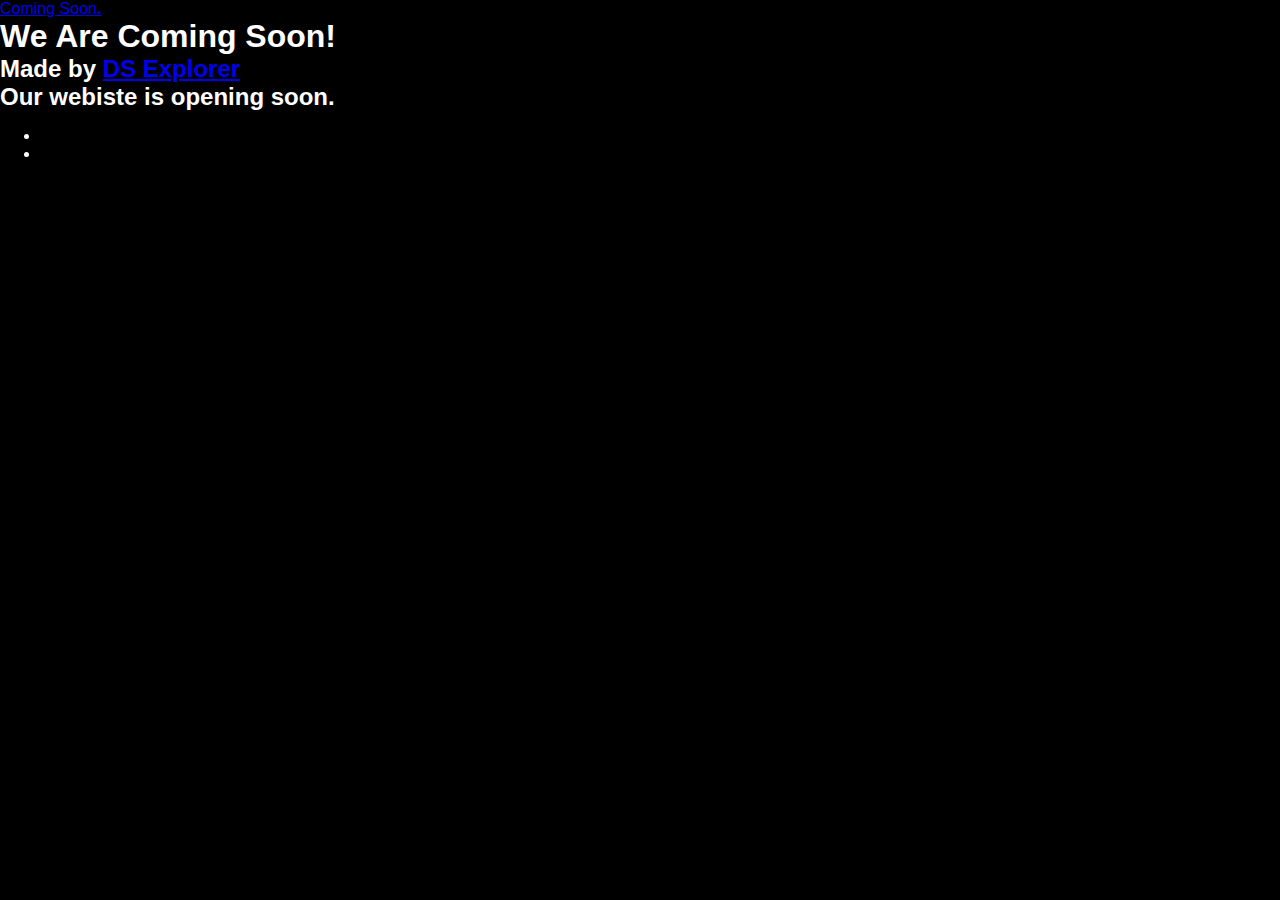
==== ComingSoon.html @ 170976d1 "new site commit 20200918" ====
<!DOCTYPE html>
<!--[if lt IE 7]>      <html class="no-js lt-ie9 lt-ie8 lt-ie7"> <![endif]-->
<!--[if IE 7]>         <html class="no-js lt-ie9 lt-ie8"> <![endif]-->
<!--[if IE 8]>         <html class="no-js lt-ie9"> <![endif]-->
<!--[if gt IE 8]><!--> <html class="no-js"> <!--<![endif]-->
	<head>
	<meta charset="utf-8">
	<meta http-equiv="X-UA-Compatible" content="IE=edge">
	<title>Coming Soon &mdash; Ravi Balar</title>
	<meta name="viewport" content="width=device-width, initial-scale=1">
	<meta name="description" content="Ravi balar Portfolio" />
	<meta name="keywords" content="Ravi balar Portfolio, ds explorer" />
	<meta name="author" content="Ravi_Balar" />

  	<!-- Facebook and Twitter integration -->
	<meta property="og:title" content=""/>
	<meta property="og:image" content=""/>
	<meta property="og:url" content=""/>
	<meta property="og:site_name" content=""/>
	<meta property="og:description" content=""/>
	<meta name="twitter:title" content="" />
	<meta name="twitter:image" content="" />
	<meta name="twitter:url" content="" />
	<meta name="twitter:card" content="" />

	<!-- <link href='https://fonts.googleapis.com/css?family=Work+Sans:400,300,600,400italic,700' rel='stylesheet' type='text/css'> -->
	<link href="https://fonts.googleapis.com/css?family=Space+Mono" rel="stylesheet">
	
	<!-- Animate.css -->
	<link rel="stylesheet" href="css/animate.css">
	<!-- Icomoon Icon Fonts-->
	<link rel="stylesheet" href="css/icomoon.css">
	<!-- Bootstrap  -->
	<link rel="stylesheet" href="css/bootstrap.css">
	<!-- Theme style  -->
	<link rel="stylesheet" href="css/style.css">

	<!-- Modernizr JS -->
	<script src="js/modernizr-2.6.2.min.js"></script>
	<!-- FOR IE9 below -->
	<!--[if lt IE 9]>
	<script src="js/respond.min.js"></script>
	<![endif]-->

	</head>
	<body>
		
	<div class="fh5co-loader"></div>
	
	<div id="page">

	<div id="fh5co-container" class="js-fullheight">
		<div class="countdown-wrap js-fullheight">
			<div class="row">
				<div class="col-md-12 text-center">
					<div class="display-t js-fullheight">
						<div class="display-tc animate-box">
							<nav class="fh5co-nav" role="navigation">
								<div id="fh5co-logo"><a href="index.html">Coming Soon<strong>.</strong></a></div>
							</nav>
							<h1>We Are Coming Soon!</h1>
							<h2>Made by <a href="#" target="_blank">DS Explorer</a></h2>
							<div class="simply-countdown simply-countdown-one"></div>
							<div class="row">
								<div class="col-md-12 desc">
									<h2>Our webiste is opening soon.</h2>
									<!-- <form class="form-inline" id="fh5co-header-subscribe">
										<div class="col-md-12 col-md-offset-0">
											<div class="form-group">
												<input type="text" class="form-control" id="email" placeholder="Get notify by email">
												<button type="submit" class="btn btn-primary">Subscribe</button>
											</div>
										</div>
									</form> -->
									<ul class="fh5co-social-icons">
										<li><a href="https://twitter.com/Ravi_Balar"><i class="icon-twitter-with-circle"></i></a></li>
										<li><a href="https://www.linkedin.com/in/ravi-balar/"><i class="icon-linkedin-with-circle"></i></a></li>
									</ul>
								</div>
							</div>
						</div>
					</div>
				</div>
			</div>
		</div>
		<div class="bg-cover js-fullheight" style="background-image:url(images/img_bg_1.jpeg);">
			
		</div>
	</div>
	</div>

	<div class="gototop js-top">
		<a href="#" class="js-gotop"><i class="icon-arrow-up"></i></a>
	</div>
	
	<!-- jQuery -->
	<script src="js/jquery.min.js"></script>
	<!-- jQuery Easing -->
	<script src="js/jquery.easing.1.3.js"></script>
	<!-- Bootstrap -->
	<script src="js/bootstrap.min.js"></script>
	<!-- Waypoints -->
	<script src="js/jquery.waypoints.min.js"></script>

	<!-- Count Down -->
	<script src="js/simplyCountdown.js"></script>
	<!-- Main -->
	<script src="js/main.js"></script>

	<script>
    var d = new Date(new Date().getTime() + 1000 * 120 * 120 * 2000);

    // default example
    simplyCountdown('.simply-countdown-one', {
        year: d.getFullYear(),
        month: d.getMonth() + 1,
        day: d.getDate()
    });

    //jQuery example
    $('#simply-countdown-losange').simplyCountdown({
        year: d.getFullYear(),
        month: d.getMonth() + 1,
        day: d.getDate(),
        enableUtc: false
    });
</script>

	</body>
</html>
---- css/style.css ----
/* common css */
img {
  display: block;
  width: 100%; }

* {
  box-sizing: border-box; }

body {
  margin: 0 auto;
  font-family: 'Roboto', sans-serif;
  background-color: black;
  color: #ffffff; }

.container {
  max-width: 1340px;
  margin: auto;
  padding: 0 15px; }

h1,
h2,
h3,
h4,
h5,
h6,
p {
  margin: 0;
  padding: 0; }

.menubar {
  display: inline-block;
  width: 100%;
  position: sticky;
  z-index: 99999;
  top: 0;
  background-color: black; }
  .menubar .menu-item {
    list-style: none;
    float: right; }
    .menubar .menu-item li {
      display: inline-block; }
      .menubar .menu-item li a {
        text-decoration: none;
        color: #ffffff;
        padding: 10px 13px;
        transition: 0.6s ease-in; }
        .menubar .menu-item li a:hover {
          color: #fdc11b;
          text-decoration: underline; }

.hero-part {
  padding-bottom: 50px; }
  .hero-part .author-detail {
    display: flex;
    justify-content: space-between; }
    .hero-part .author-detail .hero-part-text {
      padding-top: 120px;
      padding-left: 120px; }
      .hero-part .author-detail .hero-part-text .welcome-text p {
        color: #fdc11b; }
      .hero-part .author-detail .hero-part-text .Author-text h1 {
        font-size: 70px; }
        .hero-part .author-detail .hero-part-text .Author-text h1 span {
          color: #fdc11b; }
      .hero-part .author-detail .hero-part-text .about-author h3 {
        font-size: 30px; }
      .hero-part .author-detail .hero-part-text .heropart-btn {
        padding-top: 50px; }
        .hero-part .author-detail .hero-part-text .heropart-btn a {
          padding: 15px 15px;
          border: 1px solid white;
          border-radius: 50px;
          color: white;
          text-decoration: none;
          outline: none;
          transition: 0.6s ease-in; }
          .hero-part .author-detail .hero-part-text .heropart-btn a:hover {
            background-color: #fdc11b;
            color: black; }
    .hero-part .author-detail .author-img img {
      width: 350px; }

.about-me-part {
  padding-bottom: 50px; }
  .about-me-part .aboutme {
    display: flex;
    justify-content: space-between; }
    .about-me-part .aboutme .ravi-img {
      width: 50%;
      flex: 0 0 50%;
      margin: 0 auto; }
      .about-me-part .aboutme .ravi-img img {
        width: 350px; }
    .about-me-part .aboutme .ravi-detail {
      width: 50%;
      flex: 0 0 50%;
      margin: 0 auto;
      position: relative; }
      .about-me-part .aboutme .ravi-detail h2 {
        position: absolute;
        font-size: 7vw;
        color: rgba(255, 255, 255, 0.1);
        z-index: -1;
        font-weight: 900; }
        @media (max-width: 1024) {
          .about-me-part .aboutme .ravi-detail h2 {
            display: none; } }
      .about-me-part .aboutme .ravi-detail h3 {
        font-size: 50px;
        font-weight: 700;
        padding-bottom: 40px; }
      .about-me-part .aboutme .ravi-detail .slogan-text {
        color: #999999;
        padding-bottom: 50px;
        font-size: 16px; }
      .about-me-part .aboutme .ravi-detail .about-ravi {
        display: flex; }
        .about-me-part .aboutme .ravi-detail .about-ravi .property {
          width: 130px;
          height: 30px;
          font-weight: 700; }
        .about-me-part .aboutme .ravi-detail .about-ravi .value {
          color: #999999;
          font-size: 16px; }
      .about-me-part .aboutme .ravi-detail .about-projects .total-project {
        padding-top: 30px;
        font-weight: 700;
        font-size: 25px; }
        .about-me-part .aboutme .ravi-detail .about-projects .total-project .number {
          color: #fdc11b; }
      .about-me-part .aboutme .ravi-detail .download-resume {
        padding-top: 50px; }
        .about-me-part .aboutme .ravi-detail .download-resume a {
          text-decoration: none;
          color: white;
          padding: 15px 15px;
          border: 1px solid;
          border-radius: 50px;
          outline: none;
          transition: 0.5s ease-in; }
          .about-me-part .aboutme .ravi-detail .download-resume a:hover {
            background-color: #fdc11b;
            color: black; }

.Resume-part {
  padding-bottom: 50px; }
  .Resume-part .resume-text {
    text-align: center;
    position: relative; }
    .Resume-part .resume-text h2 {
      position: absolute;
      top: 0px;
      left: 0;
      font-size: 7vw;
      color: rgba(255, 255, 255, 0.1);
      z-index: -1;
      font-weight: 900;
      width: 100%; }
    .Resume-part .resume-text h3 {
      font-size: 50px;
      font-weight: 700;
      padding-bottom: 150px; }
    .Resume-part .resume-text .resume-content {
      padding-top: 30px;
      padding-bottom: 50px;
      color: #999999; }
  .Resume-part .year-progress {
    display: flex;
    justify-content: space-between; }
    .Resume-part .year-progress .year-text {
      background: rgba(255, 255, 255, 0.1);
      width: 49%;
      flex: 0 0 49%;
      padding: 30px;
      margin-bottom: 25px; }
      .Resume-part .year-progress .year-text .year {
        font-weight: 900;
        font-size: 26px;
        color: #ffbd39;
        line-height: 46px; }
      .Resume-part .year-progress .year-text .company-name {
        font-size: 26px;
        line-height: 40px; }
      .Resume-part .year-progress .year-text .role {
        font-size: 12px;
        font-weight: 600;
        letter-spacing: 3px;
        text-transform: uppercase;
        line-height: 30px;
        color: #999999; }
      .Resume-part .year-progress .year-text .about-roll {
        color: #999999;
        margin-top: 20px; }

.education {
  padding-bottom: 50px; }
  .education .education-heading {
    position: relative;
    text-align: center; }
    .education .education-heading h2 {
      position: absolute;
      top: 0px;
      left: 0;
      font-size: 7vw;
      color: rgba(255, 255, 255, 0.1);
      z-index: -1;
      font-weight: 900;
      width: 100%; }
    .education .education-heading h3 {
      font-size: 50px;
      font-weight: 700;
      padding-bottom: 50px; }
  .education .education-table {
    padding-top: 90px; }
    .education .education-table table {
      width: 100%;
      border: 5px solid #ffbd39;
      border-collapse: collapse; }
      .education .education-table table tr th {
        text-align: left;
        border: 5px solid #ffbd39;
        border-collapse: collapse;
        padding: 10px;
        font-size: 30px; }
      .education .education-table table tr td {
        border: 5px solid #ffbd39;
        border-collapse: collapse;
        padding: 10px;
        font-size: 18px; }

.service-part .service-text {
  position: relative;
  text-align: center;
  padding-bottom: 50px; }
  .service-part .service-text h2 {
    position: absolute;
    top: 0px;
    left: 0;
    font-size: 7vw;
    color: rgba(255, 255, 255, 0.1);
    z-index: -1;
    font-weight: 900;
    width: 100%; }
  .service-part .service-text h3 {
    font-size: 50px;
    font-weight: 700; }
  .service-part .service-text p {
    padding-top: 25px;
    color: #999999; }

.all-services {
  display: flex;
  justify-content: space-between;
  padding-top: 150px;
  padding-bottom: 50px; }
  .all-services .list-of-service {
    width: 23%;
    flex: 0 0 23%;
    margin: 0 auto;
    background: rgba(255, 255, 255, 0.1);
    padding: 50px; }
    .all-services .list-of-service:hover {
      background-color: black;
      border: 1px solid #ffbd39;
      cursor: pointer;
      transform: scale(1.1);
      transition: 0.5s; }
    .all-services .list-of-service .logo-of-service img {
      width: auto;
      margin: 0 auto; }
  .all-services .text-of-service h3 {
    padding-top: 40px;
    text-align: center; }
  .all-services .text-of-service hr {
    width: 30px;
    text-align: center; }

.skill-part {
  padding-bottom: 50px; }
  .skill-part .skill-text {
    position: relative;
    text-align: center; }
    .skill-part .skill-text h2 {
      position: absolute;
      top: 20px;
      left: 0;
      font-size: 7vw;
      color: rgba(255, 255, 255, 0.1);
      z-index: -1;
      font-weight: 900;
      width: 100%; }
    .skill-part .skill-text h3 {
      font-size: 50px;
      font-weight: 700; }

.skill-slider {
  display: flex;
  justify-content: space-between; }
  .skill-slider .slide-to-show {
    width: 33%;
    flex: 0 0 33%;
    margin: 25px auto;
    padding: 20px 70px; }
    .skill-slider .slide-to-show h3 {
      font-size: 26px;
      color: #ffbd39;
      text-align: left; }
    .skill-slider .slide-to-show hr {
      width: 120px;
      margin-top: 20px;
      margin-left: 0; }
    .skill-slider .slide-to-show ul {
      text-align: left;
      padding: 0; }
      .skill-slider .slide-to-show ul li {
        list-style: none;
        position: relative;
        margin-bottom: 15px;
        padding-left: 45px; }
        .skill-slider .slide-to-show ul li:before {
          content: '\261E';
          position: absolute;
          left: 0;
          font-size: 30px;
          top: -11px;
          bottom: 0; }

button.slick-next.slick-arrow {
  position: absolute;
  right: 0;
  top: 50%;
  z-index: 999;
  font-size: 0;
  background-color: #ffbd39;
  border: none;
  border-radius: 50px;
  outline: none;
  height: 50px;
  width: 50px; }

button.slick-prev.slick-arrow {
  position: absolute;
  left: 0;
  top: 50%;
  z-index: 999;
  font-size: 0;
  background-color: #ffbd39;
  border: none;
  border-radius: 50px;
  outline: none;
  padding-top: 7px;
  padding-bottom: 15px;
  transform: rotate(180deg);
  height: 50px;
  width: 50px; }

button.slick-next.slick-arrow:after {
  content: '\27A4';
  font-size: 24px; }

button.slick-prev.slick-arrow:after {
  content: '\27A4';
  font-size: 24px; }

.slick-slider {
  margin-top: 150px; }

.slick-active.slick-center {
  background-color: rgba(255, 255, 255, 0.1);
  transform: scale(1.1);
  transition: 0.5s;
  border: 1px solid #ffbd39; }

.project-part {
  padding-bottom: 50px; }
  .project-part .project-text {
    position: relative;
    text-align: center; }
    .project-part .project-text h2 {
      position: absolute;
      top: 20px;
      left: 0;
      font-size: 7vw;
      color: rgba(255, 255, 255, 0.1);
      z-index: -1;
      font-weight: 900;
      width: 100%; }
    .project-part .project-text h3 {
      font-size: 50px;
      font-weight: 700;
      padding-bottom: 200px; }
  .project-part .project-detail {
    display: flex;
    justify-content: space-between;
    padding-bottom: 25px; }
    .project-part .project-detail .project-img {
      background-image: url(../Image/p1.png);
      background-size: cover;
      background-repeat: no-repeat;
      width: 49%;
      flex: 0 0 49%;
      position: relative; }
      .project-part .project-detail .project-img .overlay {
        position: absolute;
        top: 0;
        left: 0;
        right: 0;
        bottom: 0;
        content: '';
        opacity: 0;
        background: #ffbd39;
        z-index: -1;
        transition: 0.3s; }
      .project-part .project-detail .project-img .overlay-text {
        max-width: 80%;
        padding: 130px;
        margin: 0 auto;
        z-index: 1;
        opacity: 0; }
        .project-part .project-detail .project-img .overlay-text h4 {
          font-size: 30px;
          font-weight: 900; }
        .project-part .project-detail .project-img .overlay-text p {
          font-size: 16px;
          font-weight: 500;
          text-align: center; }
      .project-part .project-detail .project-img:hover .overlay {
        opacity: 0.9;
        z-index: 1;
        cursor: pointer; }
      .project-part .project-detail .project-img:hover .overlay-text {
        opacity: 0.9;
        position: absolute;
        opacity: 0.9;
        position: absolute;
        left: 50%;
        top: 50%;
        transform: translate(-50%, -50%);
        padding: 0; }
    .project-part .project-detail .project-img1 {
      background-image: url(../Image/p2.png);
      background-size: cover;
      background-repeat: no-repeat;
      width: 49%;
      flex: 0 0 49%;
      position: relative; }
      .project-part .project-detail .project-img1 .overlay {
        position: absolute;
        top: 0;
        left: 0;
        right: 0;
        bottom: 0;
        content: '';
        opacity: 0;
        background: #ffbd39;
        z-index: -1;
        transition: all 0.3s ease; }
      .project-part .project-detail .project-img1 .overlay-text {
        max-width: 80%;
        padding: 130px;
        margin: 0 auto;
        z-index: 1;
        opacity: 0; }
        .project-part .project-detail .project-img1 .overlay-text h4 {
          font-size: 30px;
          font-weight: 900; }
        .project-part .project-detail .project-img1 .overlay-text p {
          font-size: 16px;
          font-weight: 500;
          text-align: center; }
      .project-part .project-detail .project-img1:hover .overlay {
        opacity: 0.9;
        z-index: 1;
        cursor: pointer; }
      .project-part .project-detail .project-img1:hover .overlay-text {
        opacity: 0.9;
        position: absolute;
        opacity: 0.9;
        position: absolute;
        left: 50%;
        top: 50%;
        transform: translate(-50%, -50%);
        padding: 0; }
    .project-part .project-detail .project-img2 {
      background-image: url(../Image/p3.png);
      background-size: cover;
      background-repeat: no-repeat;
      width: 49%;
      flex: 0 0 49%;
      position: relative; }
      .project-part .project-detail .project-img2 .overlay {
        position: absolute;
        top: 0;
        left: 0;
        right: 0;
        bottom: 0;
        content: '';
        opacity: 0;
        background: #ffbd39;
        z-index: -1;
        transition: all 0.3s ease; }
      .project-part .project-detail .project-img2 .overlay-text {
        max-width: 80%;
        padding: 130px;
        margin: 0 auto;
        z-index: 1;
        opacity: 0; }
        .project-part .project-detail .project-img2 .overlay-text h4 {
          font-size: 30px;
          font-weight: 900; }
        .project-part .project-detail .project-img2 .overlay-text p {
          font-size: 16px;
          font-weight: 500;
          text-align: center; }
      .project-part .project-detail .project-img2:hover .overlay {
        opacity: 0.9;
        z-index: 1;
        cursor: pointer; }
      .project-part .project-detail .project-img2:hover .overlay-text {
        opacity: 0.9;
        position: absolute;
        opacity: 0.9;
        position: absolute;
        left: 50%;
        top: 50%;
        transform: translate(-50%, -50%);
        padding: 0; }
    .project-part .project-detail .project-img3 {
      background-image: url(../Image/p4.png);
      background-size: cover;
      background-repeat: no-repeat;
      width: 49%;
      flex: 0 0 49%;
      position: relative; }
      .project-part .project-detail .project-img3 .overlay {
        position: absolute;
        top: 0;
        left: 0;
        right: 0;
        bottom: 0;
        content: '';
        opacity: 0;
        background: #ffbd39;
        z-index: -1;
        transition: all 0.3s ease; }
      .project-part .project-detail .project-img3 .overlay-text {
        max-width: 80%;
        padding: 130px;
        margin: 0 auto;
        z-index: 1;
        opacity: 0; }
        .project-part .project-detail .project-img3 .overlay-text h4 {
          font-size: 30px;
          font-weight: 900; }
        .project-part .project-detail .project-img3 .overlay-text p {
          font-size: 16px;
          font-weight: 500;
          text-align: center; }
      .project-part .project-detail .project-img3:hover .overlay {
        opacity: 0.9;
        z-index: 1;
        cursor: pointer; }
      .project-part .project-detail .project-img3:hover .overlay-text {
        opacity: 0.9;
        position: absolute;
        opacity: 0.9;
        position: absolute;
        left: 50%;
        top: 50%;
        transform: translate(-50%, -50%);
        padding: 0; }

.contact-part .contact-text {
  position: relative;
  text-align: center; }
  .contact-part .contact-text h2 {
    position: absolute;
    top: 10px;
    left: 0;
    font-size: 7vw;
    color: rgba(255, 255, 255, 0.1);
    z-index: -1;
    font-weight: 900;
    width: 100%; }
  .contact-part .contact-text h3 {
    font-size: 50px;
    font-weight: 700;
    padding-bottom: 110px; }
.contact-part .address-detail {
  display: flex;
  justify-content: space-between;
  padding-top: 80px;
  padding-bottom: 50px; }
  .contact-part .address-detail .address {
    width: 24%;
    flex: 0 0 24%;
    margin: 0 auto; }
    .contact-part .address-detail .address .address-icon {
      text-align: center;
      background-color: rgba(255, 255, 255, 0.1);
      border-radius: 100px;
      height: 100px;
      width: 100px;
      margin: 0 auto; }
      .contact-part .address-detail .address .address-icon:hover {
        transform: rotate(360deg);
        transition: 0.5s; }
      .contact-part .address-detail .address .address-icon a i {
        font-size: 50px;
        color: #ffbd39;
        padding-top: 25px; }
      .contact-part .address-detail .address .address-icon a:hover {
        transform: rotate3d(); }
    .contact-part .address-detail .address .address-text h4 {
      font-size: 26px;
      text-align: center;
      font-weight: 700;
      padding-top: 50px; }
    .contact-part .address-detail .address .address-text p {
      font-size: 16px;
      text-align: center;
      padding-top: 10px;
      color: #999999; }

.footer-part .ftr-text-media {
  display: flex;
  justify-content: space-between;
  align-items: center;
  padding: 20px 0; }
  .footer-part .ftr-text-media .social-media {
    width: 50%;
    flex: 0 0 50%;
    display: flex;
    justify-content: space-evenly; }
    .footer-part .ftr-text-media .social-media a i {
      font-size: 25px;
      color: #ffbd39; }
  .footer-part .ftr-text-media .ftr-note {
    width: 50%;
    flex: 0 0 50%; }
    .footer-part .ftr-text-media .ftr-note p {
      font-size: 12px;
      text-align: center; }

/*# sourceMappingURL=style.css.map */
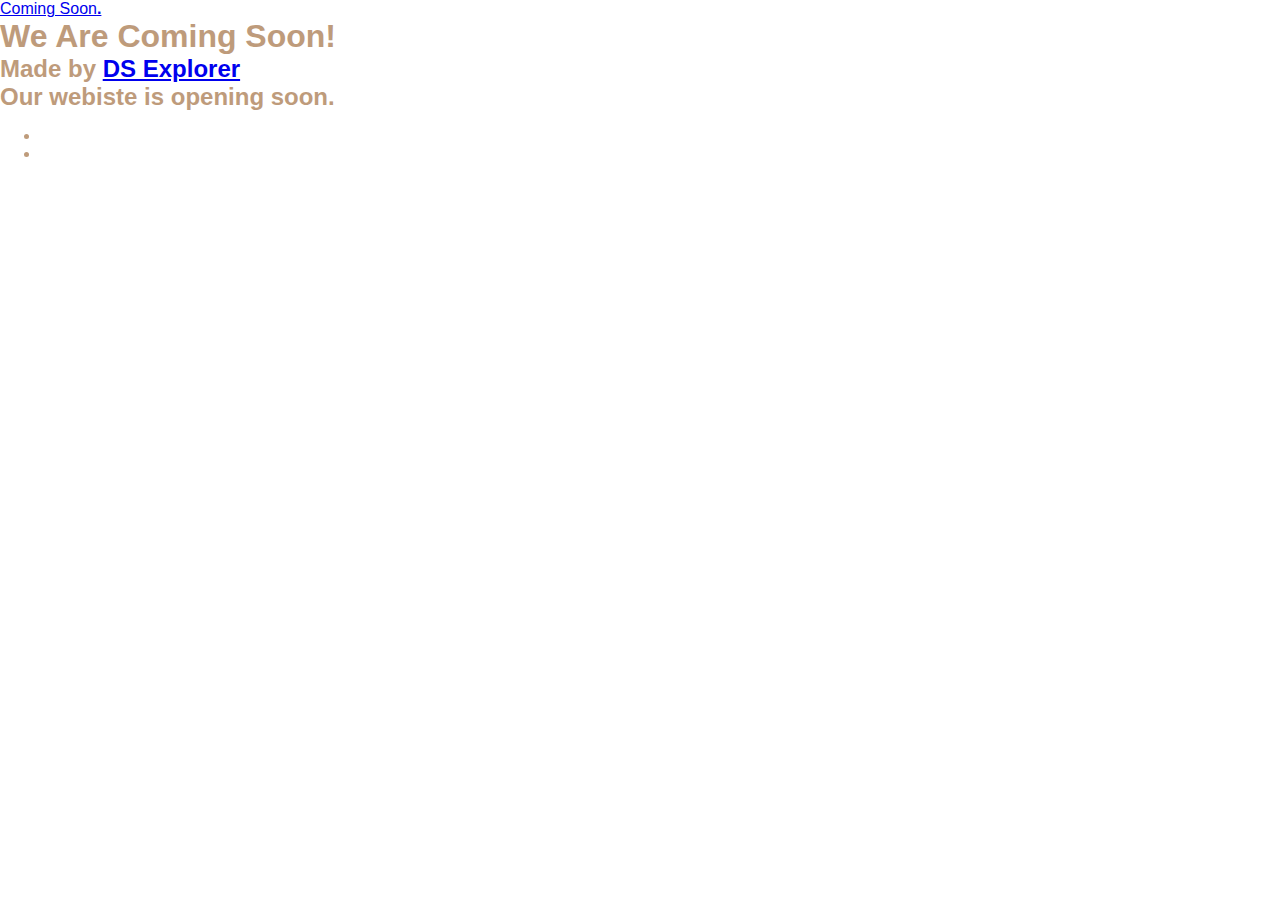
==== commit b4c65754: "css changes by mehul 20220128" ====
--- a/ComingSoon.html
+++ b/ComingSoon.html
@@ -1,131 +1,131 @@
-<!DOCTYPE html>
-<!--[if lt IE 7]>      <html class="no-js lt-ie9 lt-ie8 lt-ie7"> <![endif]-->
-<!--[if IE 7]>         <html class="no-js lt-ie9 lt-ie8"> <![endif]-->
-<!--[if IE 8]>         <html class="no-js lt-ie9"> <![endif]-->
-<!--[if gt IE 8]><!--> <html class="no-js"> <!--<![endif]-->
-	<head>
-	<meta charset="utf-8">
-	<meta http-equiv="X-UA-Compatible" content="IE=edge">
-	<title>Coming Soon &mdash; Ravi Balar</title>
-	<meta name="viewport" content="width=device-width, initial-scale=1">
-	<meta name="description" content="Ravi balar Portfolio" />
-	<meta name="keywords" content="Ravi balar Portfolio, ds explorer" />
-	<meta name="author" content="Ravi_Balar" />
-
-  	<!-- Facebook and Twitter integration -->
-	<meta property="og:title" content=""/>
-	<meta property="og:image" content=""/>
-	<meta property="og:url" content=""/>
-	<meta property="og:site_name" content=""/>
-	<meta property="og:description" content=""/>
-	<meta name="twitter:title" content="" />
-	<meta name="twitter:image" content="" />
-	<meta name="twitter:url" content="" />
-	<meta name="twitter:card" content="" />
-
-	<!-- <link href='https://fonts.googleapis.com/css?family=Work+Sans:400,300,600,400italic,700' rel='stylesheet' type='text/css'> -->
-	<link href="https://fonts.googleapis.com/css?family=Space+Mono" rel="stylesheet">
-	
-	<!-- Animate.css -->
-	<link rel="stylesheet" href="css/animate.css">
-	<!-- Icomoon Icon Fonts-->
-	<link rel="stylesheet" href="css/icomoon.css">
-	<!-- Bootstrap  -->
-	<link rel="stylesheet" href="css/bootstrap.css">
-	<!-- Theme style  -->
-	<link rel="stylesheet" href="css/style.css">
-
-	<!-- Modernizr JS -->
-	<script src="js/modernizr-2.6.2.min.js"></script>
-	<!-- FOR IE9 below -->
-	<!--[if lt IE 9]>
-	<script src="js/respond.min.js"></script>
-	<![endif]-->
-
-	</head>
-	<body>
-		
-	<div class="fh5co-loader"></div>
-	
-	<div id="page">
-
-	<div id="fh5co-container" class="js-fullheight">
-		<div class="countdown-wrap js-fullheight">
-			<div class="row">
-				<div class="col-md-12 text-center">
-					<div class="display-t js-fullheight">
-						<div class="display-tc animate-box">
-							<nav class="fh5co-nav" role="navigation">
-								<div id="fh5co-logo"><a href="index.html">Coming Soon<strong>.</strong></a></div>
-							</nav>
-							<h1>We Are Coming Soon!</h1>
-							<h2>Made by <a href="#" target="_blank">DS Explorer</a></h2>
-							<div class="simply-countdown simply-countdown-one"></div>
-							<div class="row">
-								<div class="col-md-12 desc">
-									<h2>Our webiste is opening soon.</h2>
-									<!-- <form class="form-inline" id="fh5co-header-subscribe">
-										<div class="col-md-12 col-md-offset-0">
-											<div class="form-group">
-												<input type="text" class="form-control" id="email" placeholder="Get notify by email">
-												<button type="submit" class="btn btn-primary">Subscribe</button>
-											</div>
-										</div>
-									</form> -->
-									<ul class="fh5co-social-icons">
-										<li><a href="https://twitter.com/Ravi_Balar"><i class="icon-twitter-with-circle"></i></a></li>
-										<li><a href="https://www.linkedin.com/in/ravi-balar/"><i class="icon-linkedin-with-circle"></i></a></li>
-									</ul>
-								</div>
-							</div>
-						</div>
-					</div>
-				</div>
-			</div>
-		</div>
-		<div class="bg-cover js-fullheight" style="background-image:url(images/img_bg_1.jpeg);">
-			
-		</div>
-	</div>
-	</div>
-
-	<div class="gototop js-top">
-		<a href="#" class="js-gotop"><i class="icon-arrow-up"></i></a>
-	</div>
-	
-	<!-- jQuery -->
-	<script src="js/jquery.min.js"></script>
-	<!-- jQuery Easing -->
-	<script src="js/jquery.easing.1.3.js"></script>
-	<!-- Bootstrap -->
-	<script src="js/bootstrap.min.js"></script>
-	<!-- Waypoints -->
-	<script src="js/jquery.waypoints.min.js"></script>
-
-	<!-- Count Down -->
-	<script src="js/simplyCountdown.js"></script>
-	<!-- Main -->
-	<script src="js/main.js"></script>
-
-	<script>
-    var d = new Date(new Date().getTime() + 1000 * 120 * 120 * 2000);
-
-    // default example
-    simplyCountdown('.simply-countdown-one', {
-        year: d.getFullYear(),
-        month: d.getMonth() + 1,
-        day: d.getDate()
-    });
-
-    //jQuery example
-    $('#simply-countdown-losange').simplyCountdown({
-        year: d.getFullYear(),
-        month: d.getMonth() + 1,
-        day: d.getDate(),
-        enableUtc: false
-    });
-</script>
-
-	</body>
-</html>
-
+<!DOCTYPE html>
+<!--[if lt IE 7]>      <html class="no-js lt-ie9 lt-ie8 lt-ie7"> <![endif]-->
+<!--[if IE 7]>         <html class="no-js lt-ie9 lt-ie8"> <![endif]-->
+<!--[if IE 8]>         <html class="no-js lt-ie9"> <![endif]-->
+<!--[if gt IE 8]><!--> <html class="no-js"> <!--<![endif]-->
+	<head>
+	<meta charset="utf-8">
+	<meta http-equiv="X-UA-Compatible" content="IE=edge">
+	<title>Coming Soon &mdash; Ravi Balar</title>
+	<meta name="viewport" content="width=device-width, initial-scale=1">
+	<meta name="description" content="Ravi balar Portfolio" />
+	<meta name="keywords" content="Ravi balar Portfolio, ds explorer" />
+	<meta name="author" content="Ravi_Balar" />
+
+  	<!-- Facebook and Twitter integration -->
+	<meta property="og:title" content=""/>
+	<meta property="og:image" content=""/>
+	<meta property="og:url" content=""/>
+	<meta property="og:site_name" content=""/>
+	<meta property="og:description" content=""/>
+	<meta name="twitter:title" content="" />
+	<meta name="twitter:image" content="" />
+	<meta name="twitter:url" content="" />
+	<meta name="twitter:card" content="" />
+
+	<!-- <link href='https://fonts.googleapis.com/css?family=Work+Sans:400,300,600,400italic,700' rel='stylesheet' type='text/css'> -->
+	<link href="https://fonts.googleapis.com/css?family=Space+Mono" rel="stylesheet">
+	
+	<!-- Animate.css -->
+	<link rel="stylesheet" href="css/animate.css">
+	<!-- Icomoon Icon Fonts-->
+	<link rel="stylesheet" href="css/icomoon.css">
+	<!-- Bootstrap  -->
+	<link rel="stylesheet" href="css/bootstrap.css">
+	<!-- Theme style  -->
+	<link rel="stylesheet" href="css/style.css">
+
+	<!-- Modernizr JS -->
+	<script src="js/modernizr-2.6.2.min.js"></script>
+	<!-- FOR IE9 below -->
+	<!--[if lt IE 9]>
+	<script src="js/respond.min.js"></script>
+	<![endif]-->
+
+	</head>
+	<body>
+		
+	<div class="fh5co-loader"></div>
+	
+	<div id="page">
+
+	<div id="fh5co-container" class="js-fullheight">
+		<div class="countdown-wrap js-fullheight">
+			<div class="row">
+				<div class="col-md-12 text-center">
+					<div class="display-t js-fullheight">
+						<div class="display-tc animate-box">
+							<nav class="fh5co-nav" role="navigation">
+								<div id="fh5co-logo"><a href="index.html">Coming Soon<strong>.</strong></a></div>
+							</nav>
+							<h1>We Are Coming Soon!</h1>
+							<h2>Made by <a href="#" target="_blank">DS Explorer</a></h2>
+							<div class="simply-countdown simply-countdown-one"></div>
+							<div class="row">
+								<div class="col-md-12 desc">
+									<h2>Our webiste is opening soon.</h2>
+									<!-- <form class="form-inline" id="fh5co-header-subscribe">
+										<div class="col-md-12 col-md-offset-0">
+											<div class="form-group">
+												<input type="text" class="form-control" id="email" placeholder="Get notify by email">
+												<button type="submit" class="btn btn-primary">Subscribe</button>
+											</div>
+										</div>
+									</form> -->
+									<ul class="fh5co-social-icons">
+										<li><a href="https://twitter.com/Ravi_Balar"><i class="icon-twitter-with-circle"></i></a></li>
+										<li><a href="https://www.linkedin.com/in/ravi-balar/"><i class="icon-linkedin-with-circle"></i></a></li>
+									</ul>
+								</div>
+							</div>
+						</div>
+					</div>
+				</div>
+			</div>
+		</div>
+		<div class="bg-cover js-fullheight" style="background-image:url(images/img_bg_1.jpeg);">
+			
+		</div>
+	</div>
+	</div>
+
+	<div class="gototop js-top">
+		<a href="#" class="js-gotop"><i class="icon-arrow-up"></i></a>
+	</div>
+	
+	<!-- jQuery -->
+	<script src="js/jquery.min.js"></script>
+	<!-- jQuery Easing -->
+	<script src="js/jquery.easing.1.3.js"></script>
+	<!-- Bootstrap -->
+	<script src="js/bootstrap.min.js"></script>
+	<!-- Waypoints -->
+	<script src="js/jquery.waypoints.min.js"></script>
+
+	<!-- Count Down -->
+	<script src="js/simplyCountdown.js"></script>
+	<!-- Main -->
+	<script src="js/main.js"></script>
+
+	<script>
+    var d = new Date(new Date().getTime() + 1000 * 120 * 120 * 2000);
+
+    // default example
+    simplyCountdown('.simply-countdown-one', {
+        year: d.getFullYear(),
+        month: d.getMonth() + 1,
+        day: d.getDate()
+    });
+
+    //jQuery example
+    $('#simply-countdown-losange').simplyCountdown({
+        year: d.getFullYear(),
+        month: d.getMonth() + 1,
+        day: d.getDate(),
+        enableUtc: false
+    });
+</script>
+
+	</body>
+</html>
+
--- a/css/style.css
+++ b/css/style.css
@@ -8,9 +8,9 @@
 
 body {
   margin: 0 auto;
-  font-family: 'Roboto', sans-serif;
-  background-color: black;
-  color: #ffffff; }
+  font-family: "Roboto", sans-serif;
+  background-color: #ffffff;
+  color: #be9b7b; }
 
 .container {
   max-width: 1340px;
@@ -33,52 +33,201 @@
   position: sticky;
   z-index: 99999;
   top: 0;
-  background-color: black; }
-  .menubar .menu-item {
+  background-color: #be9b7b; }
+  @media (max-width: 768px) {
+    .menubar {
+      display: none; } }
+  .menubar .logo-and-menubar {
+    display: flex;
+    justify-content: space-between;
+    align-items: center; }
+    .menubar .logo-and-menubar .logo-of-ravi img {
+      width: 70px;
+      height: 70px; }
+    .menubar .logo-and-menubar .menu-item {
+      list-style: none;
+      float: right; }
+      .menubar .logo-and-menubar .menu-item li {
+        display: inline-block; }
+        .menubar .logo-and-menubar .menu-item li a {
+          text-decoration: none;
+          color: #ffffff;
+          padding: 10px 13px;
+          transition: 0.3s ease-in;
+          cursor: pointer; }
+          @media (max-width: 768px) {
+            .menubar .logo-and-menubar .menu-item li a {
+              padding: 10px 7px; } }
+          .menubar .logo-and-menubar .menu-item li a:hover {
+            text-decoration: underline; }
+
+.active {
+  color: #4b3832 !important;
+  text-decoration: underline; }
+
+.menu {
+  background: #be9b7b;
+  width: 100%;
+  display: none; }
+  .menu .resposive-menu {
     list-style: none;
-    float: right; }
-    .menubar .menu-item li {
-      display: inline-block; }
-      .menubar .menu-item li a {
-        text-decoration: none;
-        color: #ffffff;
-        padding: 10px 13px;
-        transition: 0.6s ease-in; }
-        .menubar .menu-item li a:hover {
-          color: #fdc11b;
-          text-decoration: underline; }
+    margin: 0;
+    padding: 0;
+    text-align: center; }
+    .menu .resposive-menu a {
+      text-decoration: none;
+      color: #3c2f2f; }
+      .menu .resposive-menu a li {
+        color: #3c2f2f;
+        font-size: 12px;
+        letter-spacing: 2px;
+        padding: 15px 0;
+        text-transform: uppercase; }
+        .menu .resposive-menu a li:hover {
+          color: #be9b7b; }
+
+.active-resposive-header {
+  background: #3c2f2f; }
+
+.menu-toggle {
+  background: none;
+  color: #333;
+  width: 100%;
+  text-align: center;
+  padding: 10px 0;
+  font-size: 25px;
+  display: none; }
+  @media (max-width: 768px) {
+    .menu-toggle {
+      display: block; } }
+  .menu-toggle a {
+    text-decoration: none;
+    color: #333; }
+    .menu-toggle a i {
+      color: #be9b7b;
+      font-size: 50px; }
 
 .hero-part {
   padding-bottom: 50px; }
   .hero-part .author-detail {
     display: flex;
     justify-content: space-between; }
+    @media (max-width: 425px) {
+      .hero-part .author-detail {
+        flex-direction: column-reverse; } }
     .hero-part .author-detail .hero-part-text {
-      padding-top: 120px;
-      padding-left: 120px; }
+      padding-top: 200px;
+      padding-left: 150px; }
+      @media (max-width: 768px) {
+        .hero-part .author-detail .hero-part-text {
+          padding-top: 150px;
+          padding-left: 100px; } }
+      @media (max-width: 650px) {
+        .hero-part .author-detail .hero-part-text {
+          padding-top: 120px; } }
+      @media (max-width: 550px) {
+        .hero-part .author-detail .hero-part-text {
+          padding-top: 70px;
+          padding-left: 50px; } }
+      @media (max-width: 425px) {
+        .hero-part .author-detail .hero-part-text {
+          padding-top: 20px;
+          padding-left: 100px; } }
+      @media (max-width: 375px) {
+        .hero-part .author-detail .hero-part-text {
+          padding-left: 60px; } }
+      @media (max-width: 320px) {
+        .hero-part .author-detail .hero-part-text {
+          padding-left: 50px; } }
       .hero-part .author-detail .hero-part-text .welcome-text p {
-        color: #fdc11b; }
+        color: #3c2f2f; }
       .hero-part .author-detail .hero-part-text .Author-text h1 {
         font-size: 70px; }
+        @media (max-width: 991px) {
+          .hero-part .author-detail .hero-part-text .Author-text h1 {
+            font-size: 64px; } }
+        @media (max-width: 768px) {
+          .hero-part .author-detail .hero-part-text .Author-text h1 {
+            font-size: 56px; } }
+        @media (max-width: 650px) {
+          .hero-part .author-detail .hero-part-text .Author-text h1 {
+            font-size: 40px; } }
+        @media (max-width: 550px) {
+          .hero-part .author-detail .hero-part-text .Author-text h1 {
+            font-size: 25px; } }
         .hero-part .author-detail .hero-part-text .Author-text h1 span {
-          color: #fdc11b; }
+          color: #3c2f2f; }
       .hero-part .author-detail .hero-part-text .about-author h3 {
         font-size: 30px; }
+        @media (max-width: 991px) {
+          .hero-part .author-detail .hero-part-text .about-author h3 {
+            font-size: 25px; } }
+        @media (max-width: 650px) {
+          .hero-part .author-detail .hero-part-text .about-author h3 {
+            font-size: 18px; } }
+        @media (max-width: 550px) {
+          .hero-part .author-detail .hero-part-text .about-author h3 {
+            font-size: 14px; } }
       .hero-part .author-detail .hero-part-text .heropart-btn {
         padding-top: 50px; }
+        @media (max-width: 991px) {
+          .hero-part .author-detail .hero-part-text .heropart-btn {
+            padding-top: 40px; } }
+        @media (max-width: 650px) {
+          .hero-part .author-detail .hero-part-text .heropart-btn {
+            padding-top: 30px; } }
+        @media (max-width: 650px) {
+          .hero-part .author-detail .hero-part-text .heropart-btn {
+            padding-top: 10px;
+            display: flex;
+            flex-direction: column;
+            width: 100px; } }
+        @media (max-width: 425px) {
+          .hero-part .author-detail .hero-part-text .heropart-btn {
+            flex-direction: row;
+            width: 200px; } }
         .hero-part .author-detail .hero-part-text .heropart-btn a {
           padding: 15px 15px;
-          border: 1px solid white;
+          border: 1px solid #be9b7b;
           border-radius: 50px;
-          color: white;
+          color: #be9b7b;
           text-decoration: none;
           outline: none;
           transition: 0.6s ease-in; }
+          @media (max-width: 650px) {
+            .hero-part .author-detail .hero-part-text .heropart-btn a {
+              padding: 10px 10px;
+              margin-top: 10px;
+              text-align: center; } }
+          @media (max-width: 550px) {
+            .hero-part .author-detail .hero-part-text .heropart-btn a {
+              padding: 5px 0;
+              width: 95px;
+              margin-top: 10px;
+              text-align: center; } }
+          @media (max-width: 425px) {
+            .hero-part .author-detail .hero-part-text .heropart-btn a {
+              margin-right: 10px; } }
           .hero-part .author-detail .hero-part-text .heropart-btn a:hover {
-            background-color: #fdc11b;
-            color: black; }
+            background-color: #4b3832;
+            color: #be9b7b; }
     .hero-part .author-detail .author-img img {
       width: 350px; }
+      @media (max-width: 991px) {
+        .hero-part .author-detail .author-img img {
+          width: 300px; } }
+      @media (max-width: 768px) {
+        .hero-part .author-detail .author-img img {
+          width: 250px; } }
+      @media (max-width: 650px) {
+        .hero-part .author-detail .author-img img {
+          width: 200px; } }
+      @media (max-width: 550px) {
+        .hero-part .author-detail .author-img img {
+          width: 150px; } }
+      @media (max-width: 425px) {
+        .hero-part .author-detail .author-img img {
+          margin: 0 auto; } }
 
 .about-me-part {
   padding-bottom: 50px; }
@@ -89,108 +238,284 @@
       width: 50%;
       flex: 0 0 50%;
       margin: 0 auto; }
+      @media (max-width: 425px) {
+        .about-me-part .aboutme .ravi-img {
+          display: none; } }
       .about-me-part .aboutme .ravi-img img {
         width: 350px; }
+        @media (max-width: 991px) {
+          .about-me-part .aboutme .ravi-img img {
+            width: 300px; } }
+        @media (max-width: 768px) {
+          .about-me-part .aboutme .ravi-img img {
+            width: 250px; } }
+        @media (max-width: 650px) {
+          .about-me-part .aboutme .ravi-img img {
+            width: 200px; } }
+        @media (max-width: 550px) {
+          .about-me-part .aboutme .ravi-img img {
+            width: 150px; } }
     .about-me-part .aboutme .ravi-detail {
       width: 50%;
       flex: 0 0 50%;
       margin: 0 auto;
       position: relative; }
+      @media (max-width: 425px) {
+        .about-me-part .aboutme .ravi-detail {
+          width: 100%;
+          flex: 0 0 100%;
+          margin: 0 auto;
+          position: relative;
+          align-items: center; } }
       .about-me-part .aboutme .ravi-detail h2 {
         position: absolute;
         font-size: 7vw;
-        color: rgba(255, 255, 255, 0.1);
+        color: rgba(190, 155, 123, 0.1);
         z-index: -1;
-        font-weight: 900; }
-        @media (max-width: 1024) {
+        font-weight: 900;
+        padding-top: 120px; }
+        @media (max-width: 768px) {
           .about-me-part .aboutme .ravi-detail h2 {
             display: none; } }
       .about-me-part .aboutme .ravi-detail h3 {
         font-size: 50px;
         font-weight: 700;
-        padding-bottom: 40px; }
+        padding-bottom: 170px;
+        padding-top: 120px;
+        padding-left: 100px; }
+        @media (max-width: 1440px) {
+          .about-me-part .aboutme .ravi-detail h3 {
+            padding-left: 50px; } }
+        @media (max-width: 1024px) {
+          .about-me-part .aboutme .ravi-detail h3 {
+            padding-left: 10px; } }
+        @media (max-width: 768px) {
+          .about-me-part .aboutme .ravi-detail h3 {
+            padding-bottom: 40px; } }
+        @media (max-width: 650px) {
+          .about-me-part .aboutme .ravi-detail h3 {
+            font-size: 40px;
+            padding: 40px 0; } }
+        @media (max-width: 550px) {
+          .about-me-part .aboutme .ravi-detail h3 {
+            font-size: 36px;
+            padding: 20px 0; } }
+        @media (max-width: 425px) {
+          .about-me-part .aboutme .ravi-detail h3 {
+            text-align: center; } }
+        @media (max-width: 320px) {
+          .about-me-part .aboutme .ravi-detail h3 {
+            font-size: 44px; } }
       .about-me-part .aboutme .ravi-detail .slogan-text {
         color: #999999;
         padding-bottom: 50px;
         font-size: 16px; }
       .about-me-part .aboutme .ravi-detail .about-ravi {
         display: flex; }
+        @media (max-width: 425px) {
+          .about-me-part .aboutme .ravi-detail .about-ravi {
+            text-align: left;
+            padding-left: 50px; } }
         .about-me-part .aboutme .ravi-detail .about-ravi .property {
           width: 130px;
           height: 30px;
           font-weight: 700; }
+          @media (max-width: 550px) {
+            .about-me-part .aboutme .ravi-detail .about-ravi .property {
+              width: 110px;
+              height: 25px; } }
         .about-me-part .aboutme .ravi-detail .about-ravi .value {
-          color: #999999;
+          color: #3c2f2f;
           font-size: 16px; }
       .about-me-part .aboutme .ravi-detail .about-projects .total-project {
-        padding-top: 30px;
+        padding-top: 25px;
         font-weight: 700;
-        font-size: 25px; }
+        font-size: 18px; }
+        @media (max-width: 550px) {
+          .about-me-part .aboutme .ravi-detail .about-projects .total-project {
+            padding-top: 15px; } }
+        @media (max-width: 425px) {
+          .about-me-part .aboutme .ravi-detail .about-projects .total-project {
+            padding-left: 50px; } }
         .about-me-part .aboutme .ravi-detail .about-projects .total-project .number {
-          color: #fdc11b; }
+          color: #854442; }
       .about-me-part .aboutme .ravi-detail .download-resume {
         padding-top: 50px; }
+        @media (max-width: 550px) {
+          .about-me-part .aboutme .ravi-detail .download-resume {
+            padding-top: 20px; } }
+        @media (max-width: 425px) {
+          .about-me-part .aboutme .ravi-detail .download-resume {
+            padding-top: 40px;
+            width: 100%;
+            text-align: center; } }
         .about-me-part .aboutme .ravi-detail .download-resume a {
           text-decoration: none;
-          color: white;
+          color: #be9b7b;
           padding: 15px 15px;
           border: 1px solid;
           border-radius: 50px;
           outline: none;
           transition: 0.5s ease-in; }
+          @media (max-width: 650px) {
+            .about-me-part .aboutme .ravi-detail .download-resume a {
+              padding: 10px 10px; } }
           .about-me-part .aboutme .ravi-detail .download-resume a:hover {
-            background-color: #fdc11b;
-            color: black; }
-
-.Resume-part {
+            background-color: #4b3832;
+            color: #be9b7b; }
+
+.resume-part {
   padding-bottom: 50px; }
-  .Resume-part .resume-text {
-    text-align: center;
-    position: relative; }
-    .Resume-part .resume-text h2 {
+  .resume-part .experiance-text {
+    position: relative;
+    text-align: center; }
+    .resume-part .experiance-text h2 {
       position: absolute;
-      top: 0px;
-      left: 0;
       font-size: 7vw;
-      color: rgba(255, 255, 255, 0.1);
+      color: rgba(190, 155, 123, 0.1);
       z-index: -1;
       font-weight: 900;
+      text-align: center;
       width: 100%; }
-    .Resume-part .resume-text h3 {
+      @media (max-width: 768px) {
+        .resume-part .experiance-text h2 {
+          display: none; } }
+    .resume-part .experiance-text h3 {
       font-size: 50px;
       font-weight: 700;
-      padding-bottom: 150px; }
-    .Resume-part .resume-text .resume-content {
-      padding-top: 30px;
-      padding-bottom: 50px;
-      color: #999999; }
-  .Resume-part .year-progress {
+      padding-bottom: 170px; }
+      @media (max-width: 768px) {
+        .resume-part .experiance-text h3 {
+          padding-bottom: 50px; } }
+      @media (max-width: 320px) {
+        .resume-part .experiance-text h3 {
+          font-size: 44px; } }
+  .resume-part .year-wise-post-flex {
     display: flex;
     justify-content: space-between; }
-    .Resume-part .year-progress .year-text {
-      background: rgba(255, 255, 255, 0.1);
+    @media (max-width: 768px) {
+      .resume-part .year-wise-post-flex {
+        flex-direction: column; } }
+    .resume-part .year-wise-post-flex .year-wise-experiace {
+      display: flex;
       width: 49%;
       flex: 0 0 49%;
-      padding: 30px;
-      margin-bottom: 25px; }
-      .Resume-part .year-progress .year-text .year {
-        font-weight: 900;
-        font-size: 26px;
-        color: #ffbd39;
-        line-height: 46px; }
-      .Resume-part .year-progress .year-text .company-name {
-        font-size: 26px;
-        line-height: 40px; }
-      .Resume-part .year-progress .year-text .role {
-        font-size: 12px;
-        font-weight: 600;
-        letter-spacing: 3px;
-        text-transform: uppercase;
-        line-height: 30px;
-        color: #999999; }
-      .Resume-part .year-progress .year-text .about-roll {
-        color: #999999;
-        margin-top: 20px; }
+      border: 1px solid;
+      margin: 10px;
+      border-radius: 10px; }
+      .resume-part .year-wise-post-flex .year-wise-experiace.active-employer {
+        border: 1px solid #4b3832; }
+      @media (max-width: 768px) {
+        .resume-part .year-wise-post-flex .year-wise-experiace {
+          width: 98%;
+          flex: 0 0 98%; } }
+      @media (max-width: 425px) {
+        .resume-part .year-wise-post-flex .year-wise-experiace {
+          margin: 0 0 10px 0; } }
+      .resume-part .year-wise-post-flex .year-wise-experiace .company-logo {
+        width: 25%;
+        flex: 0 0 25%;
+        padding: 5px; }
+        @media (max-width: 425px) {
+          .resume-part .year-wise-post-flex .year-wise-experiace .company-logo {
+            width: 35%;
+            flex: 0 0 35%; } }
+        .resume-part .year-wise-post-flex .year-wise-experiace .company-logo img {
+          width: 100%; }
+        .resume-part .year-wise-post-flex .year-wise-experiace .company-logo .post-of-year {
+          text-align: center;
+          padding: 10px; }
+          .resume-part .year-wise-post-flex .year-wise-experiace .company-logo .post-of-year.active-post {
+            color: #4b3832; }
+          @media (max-width: 425px) {
+            .resume-part .year-wise-post-flex .year-wise-experiace .company-logo .post-of-year {
+              padding: 0; } }
+      .resume-part .year-wise-post-flex .year-wise-experiace .work-detail-text {
+        width: 75%;
+        flex: 0 0 75%; }
+        @media (max-width: 425px) {
+          .resume-part .year-wise-post-flex .year-wise-experiace .work-detail-text {
+            width: 65%;
+            flex: 0 0 65%; } }
+        .resume-part .year-wise-post-flex .year-wise-experiace .work-detail-text .working-period {
+          text-align: left;
+          font-weight: 600;
+          font-size: 30px;
+          padding: 20px 10px 10px 10px; }
+          .resume-part .year-wise-post-flex .year-wise-experiace .work-detail-text .working-period.active-year {
+            color: #4b3832; }
+          @media (max-width: 425px) {
+            .resume-part .year-wise-post-flex .year-wise-experiace .work-detail-text .working-period {
+              font-size: 18px; } }
+        .resume-part .year-wise-post-flex .year-wise-experiace .work-detail-text p {
+          padding: 20px 10px 0 10px; }
+          .resume-part .year-wise-post-flex .year-wise-experiace .work-detail-text p.about-active-company {
+            color: #4b3832; }
+          @media (max-width: 425px) {
+            .resume-part .year-wise-post-flex .year-wise-experiace .work-detail-text p {
+              padding: 10px 10px 0 10px; } }
+
+.achievements-part {
+  position: relative;
+  text-align: center; }
+  .achievements-part .achievement-text h2 {
+    position: absolute;
+    top: 0px;
+    left: 0;
+    font-size: 7vw;
+    color: rgba(190, 155, 123, 0.1);
+    z-index: -1;
+    font-weight: 900;
+    width: 100%; }
+    @media (max-width: 768px) {
+      .achievements-part .achievement-text h2 {
+        display: none; } }
+  .achievements-part .achievement-text h3 {
+    font-size: 50px;
+    font-weight: 700;
+    padding-bottom: 50px; }
+    @media (max-width: 768px) {
+      .achievements-part .achievement-text h3 {
+        padding-bottom: 50px; } }
+    @media (max-width: 320px) {
+      .achievements-part .achievement-text h3 {
+        font-size: 44px; } }
+  .achievements-part .all-award .award-part {
+    display: flex;
+    justify-content: space-between; }
+    @media (max-width: 425px) {
+      .achievements-part .all-award .award-part {
+        flex-direction: column; } }
+    .achievements-part .all-award .award-part .award-icon-text {
+      padding-bottom: 50px;
+      width: 25%;
+      flex: 0 0 25%; }
+      @media (max-width: 425px) {
+        .achievements-part .all-award .award-part .award-icon-text {
+          width: 100%;
+          flex: 0 0 100%; } }
+      .achievements-part .all-award .award-part .award-icon-text .award-icon {
+        width: 120px;
+        height: 120px;
+        border-radius: 120px;
+        border: 1px solid #4b3832;
+        margin: 0 auto;
+        background-color: rgba(190, 155, 123, 0.2); }
+        .achievements-part .all-award .award-part .award-icon-text .award-icon i {
+          font-size: 60px;
+          padding-top: 30px; }
+          .achievements-part .all-award .award-part .award-icon-text .award-icon i:hover .award-name {
+            transform: scale(1.1);
+            cursor: pointer;
+            opacity: 0.5; }
+      .achievements-part .all-award .award-part .award-icon-text .award-text .year-name {
+        padding: 5px; }
+      .achievements-part .all-award .award-part .award-icon-text .award-text .award-name {
+        padding: 5px;
+        font-size: 24px;
+        color: #4b3832; }
+      .achievements-part .all-award .award-part .award-icon-text .award-text .univercity-name {
+        padding: 5px; }
 
 .education {
   padding-bottom: 50px; }
@@ -202,31 +527,56 @@
       top: 0px;
       left: 0;
       font-size: 7vw;
-      color: rgba(255, 255, 255, 0.1);
+      color: rgba(190, 155, 123, 0.1);
       z-index: -1;
       font-weight: 900;
       width: 100%; }
+      @media (max-width: 768px) {
+        .education .education-heading h2 {
+          display: none; } }
     .education .education-heading h3 {
       font-size: 50px;
       font-weight: 700;
-      padding-bottom: 50px; }
+      padding-bottom: 200px; }
+      @media (max-width: 650px) {
+        .education .education-heading h3 {
+          font-size: 40px;
+          padding-bottom: 90px; } }
+      @media (max-width: 550px) {
+        .education .education-heading h3 {
+          padding-top: 0; } }
+      @media (max-width: 320px) {
+        .education .education-heading h3 {
+          font-size: 44px; } }
   .education .education-table {
-    padding-top: 90px; }
+    overflow-x: unset; }
+    @media (max-width: 550px) {
+      .education .education-table {
+        padding-top: 0; } }
+    @media (max-width: 320px) {
+      .education .education-table {
+        overflow-x: auto; } }
     .education .education-table table {
       width: 100%;
-      border: 5px solid #ffbd39;
+      border: 5px solid #4b3832;
       border-collapse: collapse; }
       .education .education-table table tr th {
         text-align: left;
-        border: 5px solid #ffbd39;
+        border: 5px solid #4b3832;
         border-collapse: collapse;
         padding: 10px;
         font-size: 30px; }
+        @media (max-width: 550px) {
+          .education .education-table table tr th {
+            font-size: 18px; } }
       .education .education-table table tr td {
-        border: 5px solid #ffbd39;
+        border: 5px solid #4b3832;
         border-collapse: collapse;
         padding: 10px;
         font-size: 18px; }
+        @media (max-width: 550px) {
+          .education .education-table table tr td {
+            font-size: 14px; } }
 
 .service-part .service-text {
   position: relative;
@@ -237,43 +587,71 @@
     top: 0px;
     left: 0;
     font-size: 7vw;
-    color: rgba(255, 255, 255, 0.1);
+    color: rgba(190, 155, 123, 0.1);
     z-index: -1;
     font-weight: 900;
     width: 100%; }
+    @media (max-width: 768px) {
+      .service-part .service-text h2 {
+        display: none; } }
   .service-part .service-text h3 {
     font-size: 50px;
     font-weight: 700; }
+    @media (max-width: 650px) {
+      .service-part .service-text h3 {
+        font-size: 40px; } }
+    @media (max-width: 320px) {
+      .service-part .service-text h3 {
+        font-size: 44px; } }
   .service-part .service-text p {
     padding-top: 25px;
-    color: #999999; }
+    color: #4b3832; }
 
 .all-services {
   display: flex;
   justify-content: space-between;
   padding-top: 150px;
   padding-bottom: 50px; }
+  @media (max-width: 768px) {
+    .all-services {
+      flex-direction: column;
+      padding-top: 100px; } }
+  @media (max-width: 550px) {
+    .all-services {
+      padding-top: 0; } }
   .all-services .list-of-service {
     width: 23%;
     flex: 0 0 23%;
     margin: 0 auto;
-    background: rgba(255, 255, 255, 0.1);
-    padding: 50px; }
+    background: rgba(190, 155, 123, 0.1); }
+    @media (max-width: 768px) {
+      .all-services .list-of-service {
+        width: 60%;
+        flex: 0 0 60%;
+        margin: 10px auto; } }
+    @media (max-width: 425px) {
+      .all-services .list-of-service {
+        width: 99%;
+        flex: 0 0 99%;
+        margin: 10px 0; } }
     .all-services .list-of-service:hover {
-      background-color: black;
+      background-color: #4b3832;
       border: 1px solid #ffbd39;
       cursor: pointer;
       transform: scale(1.1);
       transition: 0.5s; }
     .all-services .list-of-service .logo-of-service img {
       width: auto;
-      margin: 0 auto; }
+      margin: 0 auto;
+      padding-top: 30px; }
   .all-services .text-of-service h3 {
     padding-top: 40px;
     text-align: center; }
-  .all-services .text-of-service hr {
+  .all-services .text-of-service .hr-lines {
+    background-color: #4b3832;
+    height: 1px;
     width: 30px;
-    text-align: center; }
+    margin: 30px auto; }
 
 .skill-part {
   padding-bottom: 50px; }
@@ -285,13 +663,23 @@
       top: 20px;
       left: 0;
       font-size: 7vw;
-      color: rgba(255, 255, 255, 0.1);
+      color: rgba(190, 155, 123, 0.1);
       z-index: -1;
       font-weight: 900;
       width: 100%; }
+      @media (max-width: 768px) {
+        .skill-part .skill-text h2 {
+          display: none; } }
     .skill-part .skill-text h3 {
       font-size: 50px;
-      font-weight: 700; }
+      font-weight: 700;
+      padding-bottom: 50px; }
+      @media (max-width: 650px) {
+        .skill-part .skill-text h3 {
+          font-size: 40px; } }
+      @media (max-width: 320px) {
+        .skill-part .skill-text h3 {
+          font-size: 44px; } }
 
 .skill-slider {
   display: flex;
@@ -300,15 +688,20 @@
     width: 33%;
     flex: 0 0 33%;
     margin: 25px auto;
-    padding: 20px 70px; }
+    padding: 20px 70px;
+    outline: none; }
+    @media (max-width: 991px) {
+      .skill-slider .slide-to-show {
+        padding: 20px 58px; } }
     .skill-slider .slide-to-show h3 {
       font-size: 26px;
-      color: #ffbd39;
+      color: #4b3832;
       text-align: left; }
     .skill-slider .slide-to-show hr {
       width: 120px;
       margin-top: 20px;
-      margin-left: 0; }
+      margin-left: 0;
+      color: #4b3832; }
     .skill-slider .slide-to-show ul {
       text-align: left;
       padding: 0; }
@@ -318,7 +711,7 @@
         margin-bottom: 15px;
         padding-left: 45px; }
         .skill-slider .slide-to-show ul li:before {
-          content: '\261E';
+          content: "\261E";
           position: absolute;
           left: 0;
           font-size: 30px;
@@ -331,12 +724,22 @@
   top: 50%;
   z-index: 999;
   font-size: 0;
-  background-color: #ffbd39;
+  background-color: #be9b7b;
   border: none;
   border-radius: 50px;
   outline: none;
   height: 50px;
-  width: 50px; }
+  width: 50px;
+  cursor: pointer; }
+  @media (max-width: 768px) {
+    button.slick-next.slick-arrow {
+      top: 35%; } }
+  @media (max-width: 425px) {
+    button.slick-next.slick-arrow {
+      top: 30%; } }
+  @media (max-width: 320px) {
+    button.slick-next.slick-arrow {
+      top: 13%; } }
 
 button.slick-prev.slick-arrow {
   position: absolute;
@@ -344,7 +747,7 @@
   top: 50%;
   z-index: 999;
   font-size: 0;
-  background-color: #ffbd39;
+  background-color: #be9b7b;
   border: none;
   border-radius: 50px;
   outline: none;
@@ -352,223 +755,147 @@
   padding-bottom: 15px;
   transform: rotate(180deg);
   height: 50px;
-  width: 50px; }
+  width: 50px;
+  cursor: pointer; }
+  @media (max-width: 768px) {
+    button.slick-prev.slick-arrow {
+      top: 35%; } }
+  @media (max-width: 425px) {
+    button.slick-prev.slick-arrow {
+      top: 30%; } }
+  @media (max-width: 320px) {
+    button.slick-prev.slick-arrow {
+      top: 13%; } }
 
 button.slick-next.slick-arrow:after {
-  content: '\27A4';
-  font-size: 24px; }
+  content: "\27A4";
+  font-size: 24px;
+  padding: 10px; }
 
 button.slick-prev.slick-arrow:after {
-  content: '\27A4';
-  font-size: 24px; }
+  content: "\27A4";
+  font-size: 24px;
+  padding: 10px; }
 
 .slick-slider {
   margin-top: 150px; }
-
-.slick-active.slick-center {
-  background-color: rgba(255, 255, 255, 0.1);
-  transform: scale(1.1);
-  transition: 0.5s;
-  border: 1px solid #ffbd39; }
-
+  @media (max-width: 768px) {
+    .slick-slider {
+      margin-top: 100px; } }
+  @media (max-width: 550px) {
+    .slick-slider {
+      margin-top: 50px; } }
+
+@media (min-width: 769px) {
+  .slick-active.slick-center {
+    background-color: rgba(190, 155, 123, 0.1);
+    transform: scale(1.1);
+    transition: 0.5s;
+    border: 1px solid #4b3832; } }
 .project-part {
   padding-bottom: 50px; }
-  .project-part .project-text {
+  .project-part .project-texts {
     position: relative;
     text-align: center; }
-    .project-part .project-text h2 {
+    .project-part .project-texts h2 {
       position: absolute;
-      top: 20px;
+      top: 10px;
       left: 0;
       font-size: 7vw;
-      color: rgba(255, 255, 255, 0.1);
+      color: rgba(190, 155, 123, 0.1);
       z-index: -1;
       font-weight: 900;
       width: 100%; }
-    .project-part .project-text h3 {
+      @media (max-width: 768px) {
+        .project-part .project-texts h2 {
+          display: none; } }
+    .project-part .project-texts h3 {
       font-size: 50px;
       font-weight: 700;
       padding-bottom: 200px; }
-  .project-part .project-detail {
+      @media (max-width: 650px) {
+        .project-part .project-texts h3 {
+          font-size: 40px;
+          padding-bottom: 90px; } }
+      @media (max-width: 320px) {
+        .project-part .project-texts h3 {
+          font-size: 44px; } }
+  .project-part .project-side-by-side {
     display: flex;
-    justify-content: space-between;
-    padding-bottom: 25px; }
-    .project-part .project-detail .project-img {
-      background-image: url(../Image/p1.png);
-      background-size: cover;
-      background-repeat: no-repeat;
-      width: 49%;
-      flex: 0 0 49%;
-      position: relative; }
-      .project-part .project-detail .project-img .overlay {
-        position: absolute;
-        top: 0;
-        left: 0;
-        right: 0;
-        bottom: 0;
-        content: '';
-        opacity: 0;
-        background: #ffbd39;
-        z-index: -1;
-        transition: 0.3s; }
-      .project-part .project-detail .project-img .overlay-text {
-        max-width: 80%;
-        padding: 130px;
-        margin: 0 auto;
-        z-index: 1;
-        opacity: 0; }
-        .project-part .project-detail .project-img .overlay-text h4 {
-          font-size: 30px;
-          font-weight: 900; }
-        .project-part .project-detail .project-img .overlay-text p {
-          font-size: 16px;
-          font-weight: 500;
-          text-align: center; }
-      .project-part .project-detail .project-img:hover .overlay {
-        opacity: 0.9;
-        z-index: 1;
-        cursor: pointer; }
-      .project-part .project-detail .project-img:hover .overlay-text {
-        opacity: 0.9;
-        position: absolute;
-        opacity: 0.9;
-        position: absolute;
-        left: 50%;
-        top: 50%;
-        transform: translate(-50%, -50%);
-        padding: 0; }
-    .project-part .project-detail .project-img1 {
-      background-image: url(../Image/p2.png);
-      background-size: cover;
-      background-repeat: no-repeat;
-      width: 49%;
-      flex: 0 0 49%;
-      position: relative; }
-      .project-part .project-detail .project-img1 .overlay {
-        position: absolute;
-        top: 0;
-        left: 0;
-        right: 0;
-        bottom: 0;
-        content: '';
-        opacity: 0;
-        background: #ffbd39;
-        z-index: -1;
-        transition: all 0.3s ease; }
-      .project-part .project-detail .project-img1 .overlay-text {
-        max-width: 80%;
-        padding: 130px;
-        margin: 0 auto;
-        z-index: 1;
-        opacity: 0; }
-        .project-part .project-detail .project-img1 .overlay-text h4 {
-          font-size: 30px;
-          font-weight: 900; }
-        .project-part .project-detail .project-img1 .overlay-text p {
-          font-size: 16px;
-          font-weight: 500;
-          text-align: center; }
-      .project-part .project-detail .project-img1:hover .overlay {
-        opacity: 0.9;
-        z-index: 1;
-        cursor: pointer; }
-      .project-part .project-detail .project-img1:hover .overlay-text {
-        opacity: 0.9;
-        position: absolute;
-        opacity: 0.9;
-        position: absolute;
-        left: 50%;
-        top: 50%;
-        transform: translate(-50%, -50%);
-        padding: 0; }
-    .project-part .project-detail .project-img2 {
-      background-image: url(../Image/p3.png);
-      background-size: cover;
-      background-repeat: no-repeat;
-      width: 49%;
-      flex: 0 0 49%;
-      position: relative; }
-      .project-part .project-detail .project-img2 .overlay {
-        position: absolute;
-        top: 0;
-        left: 0;
-        right: 0;
-        bottom: 0;
-        content: '';
-        opacity: 0;
-        background: #ffbd39;
-        z-index: -1;
-        transition: all 0.3s ease; }
-      .project-part .project-detail .project-img2 .overlay-text {
-        max-width: 80%;
-        padding: 130px;
-        margin: 0 auto;
-        z-index: 1;
-        opacity: 0; }
-        .project-part .project-detail .project-img2 .overlay-text h4 {
-          font-size: 30px;
-          font-weight: 900; }
-        .project-part .project-detail .project-img2 .overlay-text p {
-          font-size: 16px;
-          font-weight: 500;
-          text-align: center; }
-      .project-part .project-detail .project-img2:hover .overlay {
-        opacity: 0.9;
-        z-index: 1;
-        cursor: pointer; }
-      .project-part .project-detail .project-img2:hover .overlay-text {
-        opacity: 0.9;
-        position: absolute;
-        opacity: 0.9;
-        position: absolute;
-        left: 50%;
-        top: 50%;
-        transform: translate(-50%, -50%);
-        padding: 0; }
-    .project-part .project-detail .project-img3 {
-      background-image: url(../Image/p4.png);
-      background-size: cover;
-      background-repeat: no-repeat;
-      width: 49%;
-      flex: 0 0 49%;
-      position: relative; }
-      .project-part .project-detail .project-img3 .overlay {
-        position: absolute;
-        top: 0;
-        left: 0;
-        right: 0;
-        bottom: 0;
-        content: '';
-        opacity: 0;
-        background: #ffbd39;
-        z-index: -1;
-        transition: all 0.3s ease; }
-      .project-part .project-detail .project-img3 .overlay-text {
-        max-width: 80%;
-        padding: 130px;
-        margin: 0 auto;
-        z-index: 1;
-        opacity: 0; }
-        .project-part .project-detail .project-img3 .overlay-text h4 {
-          font-size: 30px;
-          font-weight: 900; }
-        .project-part .project-detail .project-img3 .overlay-text p {
-          font-size: 16px;
-          font-weight: 500;
-          text-align: center; }
-      .project-part .project-detail .project-img3:hover .overlay {
-        opacity: 0.9;
-        z-index: 1;
-        cursor: pointer; }
-      .project-part .project-detail .project-img3:hover .overlay-text {
-        opacity: 0.9;
-        position: absolute;
-        opacity: 0.9;
-        position: absolute;
-        left: 50%;
-        top: 50%;
-        transform: translate(-50%, -50%);
-        padding: 0; }
+    justify-content: space-between; }
+    @media (max-width: 768px) {
+      .project-part .project-side-by-side {
+        flex-direction: column; } }
+    .project-part .project-side-by-side .project-img-text {
+      width: 50%;
+      flex: 0 0 50%; }
+      @media (max-width: 768px) {
+        .project-part .project-side-by-side .project-img-text {
+          width: 100%;
+          flex: 0 0 100%; } }
+      .project-part .project-side-by-side .project-img-text .project-img {
+        margin: 10px;
+        position: relative; }
+        .project-part .project-side-by-side .project-img-text .project-img:hover {
+          cursor: pointer; }
+          .project-part .project-side-by-side .project-img-text .project-img:hover .overlay-text,
+          .project-part .project-side-by-side .project-img-text .project-img:hover .overlay {
+            opacity: 0.9; }
+        .project-part .project-side-by-side .project-img-text .project-img img {
+          width: 100%;
+          height: 300px; }
+          @media (max-width: 768px) {
+            .project-part .project-side-by-side .project-img-text .project-img img {
+              height: 350px; } }
+          @media (max-width: 425px) {
+            .project-part .project-side-by-side .project-img-text .project-img img {
+              height: 200px; } }
+        .project-part .project-side-by-side .project-img-text .project-img .overlay {
+          position: absolute;
+          top: 0;
+          left: 0;
+          right: 0;
+          bottom: 0;
+          content: "";
+          opacity: 0;
+          background: #be9b7b;
+          z-index: 1;
+          transition: 0.5s all; }
+        .project-part .project-side-by-side .project-img-text .project-img .overlay-text {
+          margin: 0 auto;
+          z-index: 2;
+          position: absolute;
+          top: 45%;
+          left: 25%;
+          opacity: 0;
+          transition: 0.5s all;
+          color: #ffffff; }
+          @media screen and (min-device-width: 769px) and (max-device-width: 1024px) {
+            .project-part .project-side-by-side .project-img-text .project-img .overlay-text {
+              top: 42%;
+              left: 20%; } }
+          @media (max-width: 550px) {
+            .project-part .project-side-by-side .project-img-text .project-img .overlay-text {
+              top: 40%;
+              left: 20%; } }
+          @media (max-width: 320px) {
+            .project-part .project-side-by-side .project-img-text .project-img .overlay-text {
+              top: 35%;
+              left: 10%; } }
+          .project-part .project-side-by-side .project-img-text .project-img .overlay-text h4 {
+            font-size: 30px;
+            font-weight: 900;
+            text-align: center; }
+            @media (max-width: 550px) {
+              .project-part .project-side-by-side .project-img-text .project-img .overlay-text h4 {
+                font-size: 22px; } }
+          .project-part .project-side-by-side .project-img-text .project-img .overlay-text p {
+            font-size: 16px;
+            font-weight: 500;
+            text-align: center; }
+
+ul.slick-dots {
+  display: none !important; }
 
 .contact-part .contact-text {
   position: relative;
@@ -578,55 +905,113 @@
     top: 10px;
     left: 0;
     font-size: 7vw;
-    color: rgba(255, 255, 255, 0.1);
+    color: rgba(190, 155, 123, 0.1);
     z-index: -1;
     font-weight: 900;
     width: 100%; }
+    @media (max-width: 768px) {
+      .contact-part .contact-text h2 {
+        display: none; } }
   .contact-part .contact-text h3 {
     font-size: 50px;
     font-weight: 700;
-    padding-bottom: 110px; }
+    padding-bottom: 200px; }
+    @media (max-width: 768px) {
+      .contact-part .contact-text h3 {
+        padding-bottom: 100px; } }
+    @media (max-width: 650px) {
+      .contact-part .contact-text h3 {
+        font-size: 40px; } }
+    @media (max-width: 320px) {
+      .contact-part .contact-text h3 {
+        font-size: 44px; } }
 .contact-part .address-detail {
-  display: flex;
-  justify-content: space-between;
-  padding-top: 80px;
   padding-bottom: 50px; }
-  .contact-part .address-detail .address {
-    width: 24%;
-    flex: 0 0 24%;
-    margin: 0 auto; }
-    .contact-part .address-detail .address .address-icon {
-      text-align: center;
-      background-color: rgba(255, 255, 255, 0.1);
-      border-radius: 100px;
-      height: 100px;
-      width: 100px;
-      margin: 0 auto; }
-      .contact-part .address-detail .address .address-icon:hover {
-        transform: rotate(360deg);
-        transition: 0.5s; }
-      .contact-part .address-detail .address .address-icon a i {
-        font-size: 50px;
-        color: #ffbd39;
-        padding-top: 25px; }
-      .contact-part .address-detail .address .address-icon a:hover {
-        transform: rotate3d(); }
-    .contact-part .address-detail .address .address-text h4 {
-      font-size: 26px;
-      text-align: center;
-      font-weight: 700;
-      padding-top: 50px; }
-    .contact-part .address-detail .address .address-text p {
-      font-size: 16px;
-      text-align: center;
-      padding-top: 10px;
-      color: #999999; }
-
+  @media (max-width: 650px) {
+    .contact-part .address-detail {
+      flex-direction: column; } }
+  .contact-part .address-detail .address-flex {
+    display: flex; }
+    @media (max-width: 650px) {
+      .contact-part .address-detail .address-flex {
+        flex-direction: column; } }
+    .contact-part .address-detail .address-flex .address {
+      width: 40%;
+      flex: 0 0 40%;
+      margin: 0 auto;
+      padding-bottom: 80px; }
+      @media (max-width: 650px) {
+        .contact-part .address-detail .address-flex .address {
+          width: 100%;
+          flex: 0 0 100%;
+          margin: 0 auto;
+          display: flex;
+          padding-bottom: 40px; } }
+      .contact-part .address-detail .address-flex .address .address-icon {
+        text-align: center;
+        background-color: rgba(190, 155, 123, 0.1);
+        border-radius: 100px;
+        height: 100px;
+        width: 100px;
+        margin: 0 auto; }
+        @media (max-width: 650px) {
+          .contact-part .address-detail .address-flex .address .address-icon {
+            margin: 10px 20px; } }
+        @media (max-width: 550px) {
+          .contact-part .address-detail .address-flex .address .address-icon {
+            border-radius: 80px;
+            height: 80px;
+            width: 80px; } }
+        @media (max-width: 320px) {
+          .contact-part .address-detail .address-flex .address .address-icon {
+            margin: 10px 10px; } }
+        .contact-part .address-detail .address-flex .address .address-icon:hover {
+          transform: rotate(360deg);
+          transition: 0.5s; }
+        .contact-part .address-detail .address-flex .address .address-icon a i {
+          font-size: 50px;
+          color: #4b3832;
+          padding-top: 25px; }
+          @media (max-width: 550px) {
+            .contact-part .address-detail .address-flex .address .address-icon a i {
+              font-size: 35px;
+              padding-top: 22px; } }
+        .contact-part .address-detail .address-flex .address .address-icon a:hover {
+          transform: rotate3d(); }
+      .contact-part .address-detail .address-flex .address .address-text h4 {
+        font-size: 26px;
+        text-align: center;
+        font-weight: 700;
+        padding-top: 50px; }
+        @media (max-width: 650px) {
+          .contact-part .address-detail .address-flex .address .address-text h4 {
+            font-size: 18px;
+            padding-top: 35px;
+            text-align: left; } }
+        @media (max-width: 650px) {
+          .contact-part .address-detail .address-flex .address .address-text h4 {
+            padding-top: 26px; } }
+      .contact-part .address-detail .address-flex .address .address-text p {
+        font-size: 16px;
+        text-align: center;
+        padding-top: 10px;
+        color: #999999; }
+        @media (max-width: 650px) {
+          .contact-part .address-detail .address-flex .address .address-text p {
+            font-size: 14px; } }
+
+.footer-part .ftr-hr {
+  background-color: #4b3832;
+  height: 1px;
+  width: 100%; }
 .footer-part .ftr-text-media {
   display: flex;
   justify-content: space-between;
   align-items: center;
   padding: 20px 0; }
+  @media (max-width: 550px) {
+    .footer-part .ftr-text-media {
+      flex-direction: column; } }
   .footer-part .ftr-text-media .social-media {
     width: 50%;
     flex: 0 0 50%;
@@ -634,12 +1019,15 @@
     justify-content: space-evenly; }
     .footer-part .ftr-text-media .social-media a i {
       font-size: 25px;
-      color: #ffbd39; }
+      color: #4b3832; }
   .footer-part .ftr-text-media .ftr-note {
     width: 50%;
     flex: 0 0 50%; }
     .footer-part .ftr-text-media .ftr-note p {
       font-size: 12px;
       text-align: center; }
+      @media (max-width: 550px) {
+        .footer-part .ftr-text-media .ftr-note p {
+          padding-top: 20px; } }
 
 /*# sourceMappingURL=style.css.map */
